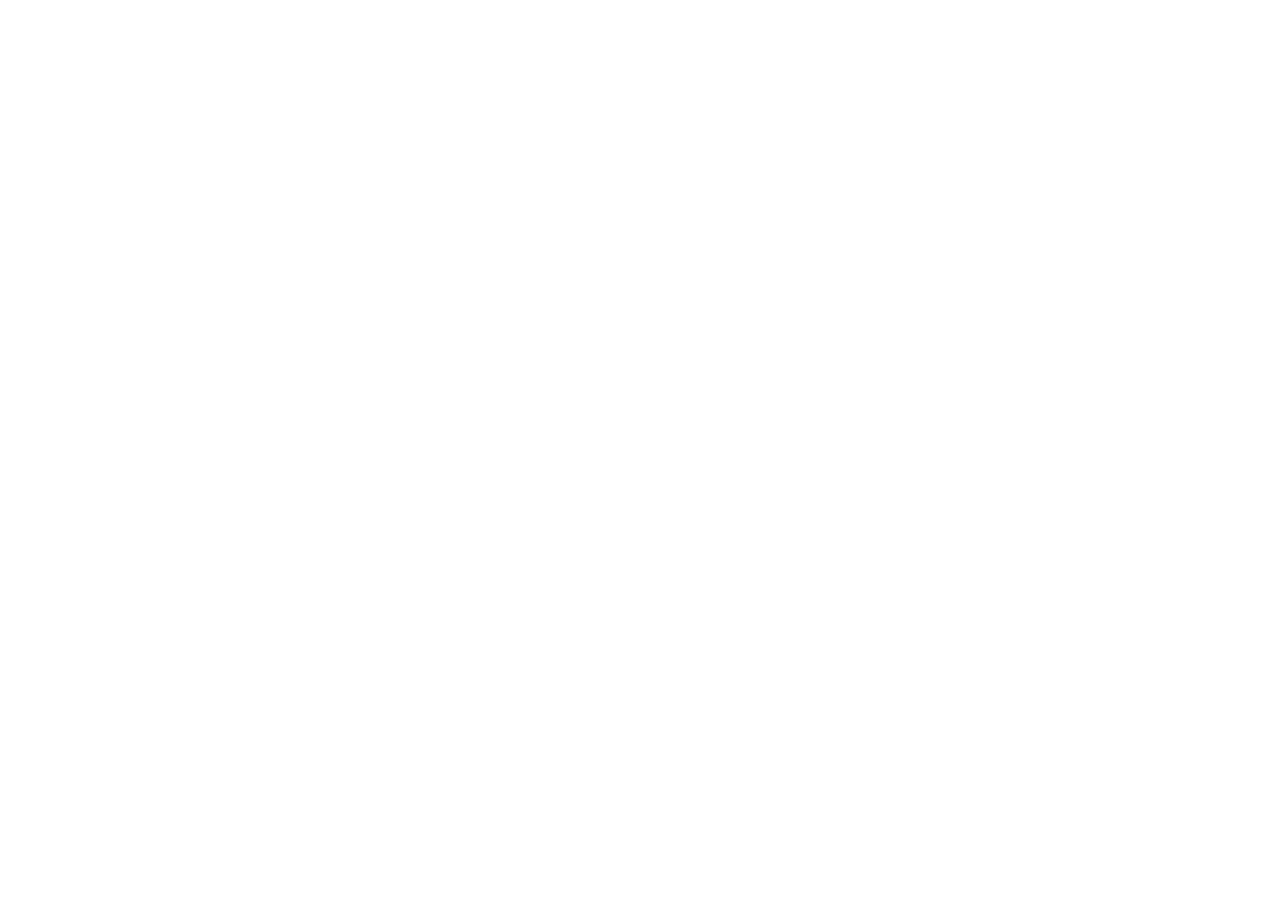
==== html/MuestrasSolicitadas.html @ 09629961 "pedir muestras V 0.15a" ====
<!DOCTYPE html>
<html lang="en">
<head>
    <meta charset="UTF-8">
    <meta http-equiv="X-UA-Compatible" content="IE=edge">
    <meta name="viewport" content="width=device-width, initial-scale=1.0">
    <title>Document</title>
</head>
<body>
    
    <div id="ListadoMuestras">
        <ul id="lista"></ul>
    </div>

    <script>

        const muestras = [];
        /* let muestras = localStorage.getItem("1"); */

        for (let i= 0; i< localStorage.length; i++){
            let clave = localStorage.key(i);
            let valor = localStorage.getItem(clave);

            const listaMuestras = document.getElementById('ListadoMuestras');
    
            listaMuestras.innerHTML = "<h2>Muestras Solicitadas: </h2>";


            let li = document.createElement("li");

            li.innerHTML = valor;

            document.body.append(li); 

            let btn = document.createElement("button");

            btn.innerHTML += `<input type="number" id="${clave}" class="ctdadMuestra" placeholder="Cant">`;

            document.body.append(btn); 
            
        }
            
        

   
      
    </script>
</body>
</html>
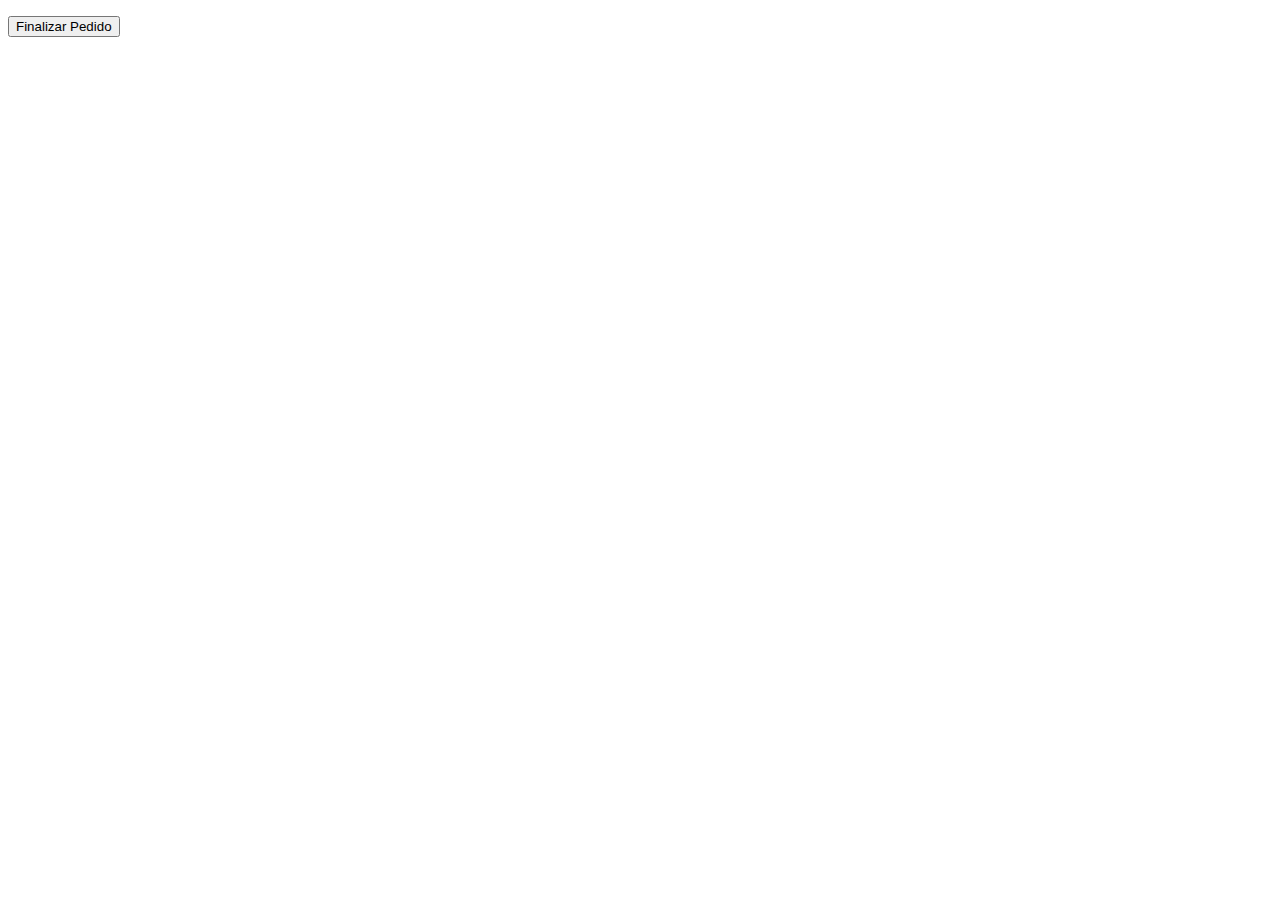
==== commit 274d1930: "pedir muestras V 0.2" ====
--- a/html/MuestrasSolicitadas.html
+++ b/html/MuestrasSolicitadas.html
@@ -9,41 +9,85 @@
 <body>
     
     <div id="ListadoMuestras">
-        <ul id="lista"></ul>
     </div>
+
+    <div>
+        <ul id="listado">
+        
+        </ul>
+    </div>
+
 
     <script>
 
         const muestras = [];
-        /* let muestras = localStorage.getItem("1"); */
+        /* const pesoMuestras = []; Lo dejo por si después hago una sumatoria*/
 
+        let a = -1;
         for (let i= 0; i< localStorage.length; i++){
             let clave = localStorage.key(i);
             let valor = localStorage.getItem(clave);
-
+            
+            muestras.push(valor);
+            
             const listaMuestras = document.getElementById('ListadoMuestras');
     
             listaMuestras.innerHTML = "<h2>Muestras Solicitadas: </h2>";
+            
+            const listado = document.getElementById('listado');
+           
 
+            listado.innerHTML += `<li>${valor}</li>
+            <input type="number" id="${clave}" class="ctdadMuestra" placeholder="Cant">`;
 
-            let li = document.createElement("li");
+            
 
-            li.innerHTML = valor;
-
-            document.body.append(li); 
-
-            let btn = document.createElement("button");
-
-            btn.innerHTML += `<input type="number" id="${clave}" class="ctdadMuestra" placeholder="Cant">`;
-
-            document.body.append(btn); 
-            
         }
             
-        
 
-   
-      
+            let finalizarPedido = document.createElement("buttom");
+
+            finalizarPedido.innerHTML += `<input type="button" id="btnFinPedido" value="Finalizar Pedido">`;
+
+            document.body.append(finalizarPedido);
+
+            
+            finalizarPedido.addEventListener("click", calculoFinal);
+
+            function calculoFinal(){
+                let cantPedido = document.getElementsByClassName("ctdadMuestra");
+               
+                for (const cantMuestra of cantPedido){
+                    let queMuestra = cantMuestra.id;
+
+                    if (cantMuestra.value <0 || cantMuestra.value>100){
+                        alert("seleccione una cantidad entre 1gr o 100gr");
+                        return;
+                    }
+                    if (cantMuestra.value){
+                        let cantidadFinal = cantMuestra.value;
+                        a = a + 2;
+
+                        /* pesoMuestras.push(cantMuestra.value); Ignorado por el momento*/
+                        
+                        muestras.splice(a,0,`${cantMuestra.value} gramos,`);
+                    }
+
+                    else{
+                        
+                        const resultadoMuestra = muestras.find((elemen) => elemen.id === queMuestra);
+                        alert(`Debe escribir una cantidad de muestra para ${JSON.stringify(resultadoMuestra.nombre)}`);
+                        return;
+                    }
+
+                    
+
+                }
+                const muestrasUnidas = muestras.join(" ");
+                alert("Su pedido de " + muestrasUnidas +" fue enviado correctamente");
+                document.location.href = "./gracias.html";
+            }
+
     </script>
 </body>
 </html>